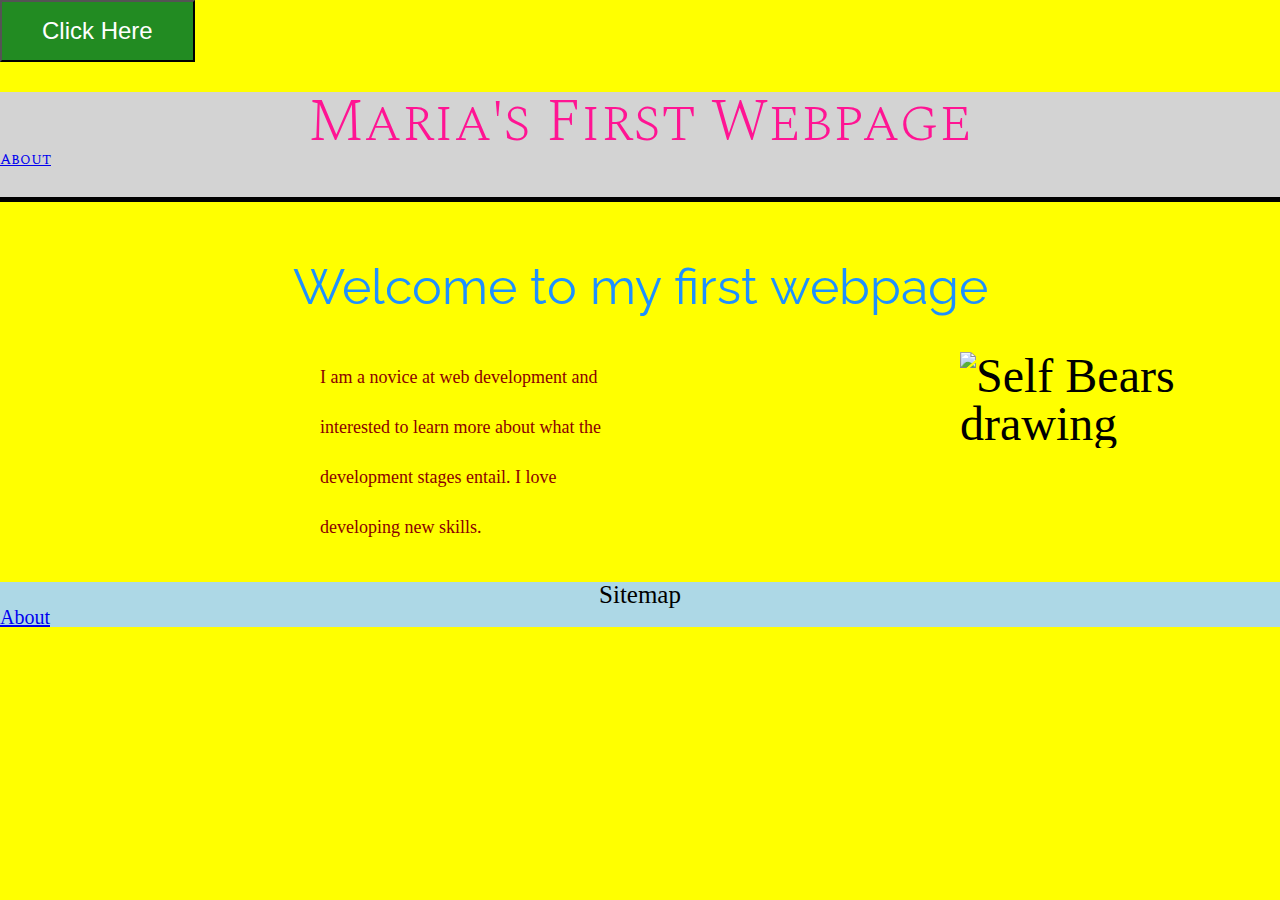
==== index.html @ a21c0525 "First Commit" ====
<!doctype html>
<html>
	<head>
        <meta charset="utf-8">
        <meta name="viewport" content="width=device-width, initial-scale=1.0">

            <link href="https://fonts.googleapis.com/css?family=Cormorant+Garamond" rel="stylesheet">
            <link href="https://fonts.googleapis.com/css?family=Raleway" rel="stylesheet">
            <link rel="stylesheet" type="text/css" href="reset.css">
            <link rel="stylesheet" type="text/css" href="stylesheet.css">
            <link href="https://fonts.googleapis.com/css?family=Spectral+SC" rel="stylesheet">
        <title> Maria's First Webpage</title>
	</head>

	<body>
    <h1>
    <button onclick="myFunction()">Click Here</button>
    <p id="demo"></p>
    <script>
        function myFunction() {
            var txt;
            var person=prompt ("Please enter your name:");
            if (person==null || person ==""){
                txt="The option was cancelled";
            } else {
                txt = "Welcome " + person;
            }
            document.getElementById("demo").innerHTML = txt;
        }
    </script>
    </h1>
    <header>
            <h1>Maria's First Webpage</h1>

                <nav>
                    <ul>
                        <li> <a href="shipmanwebpage.html">About</a>
                        </li>
                    </ul>
                </nav>
    </header>
    <main>
    <div class="container-grid">
        <div class="col-1">
            <h2>Welcome to my first webpage</h2>
        </div>
        <div class="col-2">
        <img src="IMG_0013.png" alt="Self Bears drawing"
        width="250">
        </div>
             <div class="col-3">
             <p>I am a novice at web development and interested to learn more about what the development stages entail.
                 I love developing new skills. </p>
             </div>
    </div>

    </main>
        <footer>
            <div class="col-4">
            <div class="nav">
                <h3>Sitemap</h3>
                <ul>
                    <li> <a href="shipmanwebpage.html">About</a>
                    </li>
                </ul>
            </div>
            </div>
        </footer>

	</body>


</html>
---- stylesheet.css ----
body {
	width: 100%;
	background-color: yellow;
}
header {
	width:100%;
	font-family: 'Spectral SC', serif;
	border-bottom: thick;
	border-bottom-style: solid;
	margin-bottom: 20px;
	background: lightgrey;

}

header h1{
	color: deeppink;
	font-size: 60px;
	font-weight: 100;
	text-align: center;
	margin-top: 20px;
}

nav {
	color: cornflowerblue;
	font-size: 15px;
	margin-bottom: 30px;
}
.col-1{

	grid-column: span 4;
	grid-row: 2;
}
.col-2{
	grid-column: 4;
	grid-row: 3;
}
.col-3{
	grid-column: 2;
	grid-row: 3;

}
.col-4{

	grid-column: 2/span 5;
	grid-row: 3;

}
h2 {
	color: dodgerblue;
	font-size: 50px;

	margin: 40px;
	font-family: 'Raleway', sans-serif;
	text-align: center;

}
h3 {
	font-size: 25px;
	text-align: center;
	border-bottom: 20px;
}

p {
	line-height: 50px;
	margin-bottom: 30px;
	color: darkred;
	font-size: 18px;
}

.container-grid {
	display: grid;
	grid-template-columns: 1fr 1fr 1fr 1fr;
	grid-template-rows: auto;
	font-size: 100%;
	font-size: 3em;
}
.box {
	padding: 30px;
}
footer {
	width: 100%;
	font-size: 20px;
	margin-right: 15px;
	background-color: lightblue;
	text-align: left;

}

button {
	color: white;
	font-size: x-large;
	background-color: forestgreen;
	padding: 15px 40px;


}
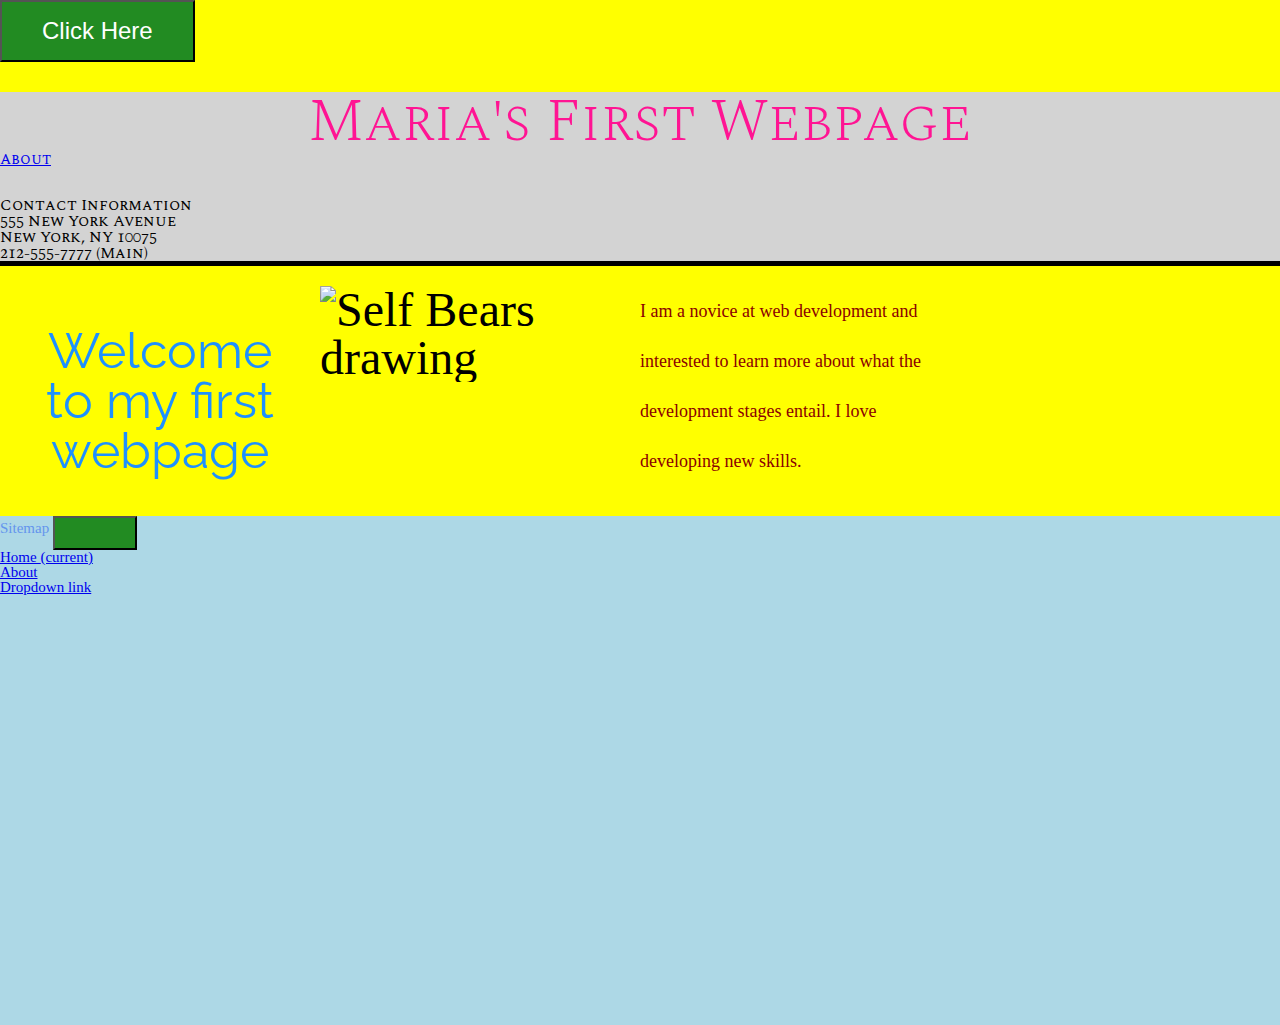
==== commit dd859a7e: "Add files via upload" ====
--- a/index.html
+++ b/index.html
@@ -1,22 +1,34 @@
 <!doctype html>
-<html>
+<html lang="en">
 	<head>
+        <title> Maria's First Webpage</title>
+        <style>
+            #map {
+
+                height: 400px;
+                width: 100%;
+
+            }
+            </style>
+
+
         <meta charset="utf-8">
-        <meta name="viewport" content="width=device-width, initial-scale=1.0">
+        <meta name="viewport" content="width=device-width, initial-scale=1.0, shrink-to-fit=no">
 
             <link href="https://fonts.googleapis.com/css?family=Cormorant+Garamond" rel="stylesheet">
             <link href="https://fonts.googleapis.com/css?family=Raleway" rel="stylesheet">
             <link rel="stylesheet" type="text/css" href="reset.css">
             <link rel="stylesheet" type="text/css" href="stylesheet.css">
             <link href="https://fonts.googleapis.com/css?family=Spectral+SC" rel="stylesheet">
-        <title> Maria's First Webpage</title>
+            <link rel="stylesheet" href="https://maxcdn.bootstrapcdn.com/bootstrap/4.0.0-beta.2/css/bootstrap.min.css" integrity="sha384-PsH8R72JQ3SOdhVi3uxftmaW6Vc51MKb0q5P2rRUpPvrszuE4W1povHYgTpBfshb" crossorigin="anonymous">
+
 	</head>
 
 	<body>
-    <h1>
-    <button onclick="myFunction()">Click Here</button>
-    <p id="demo"></p>
-    <script>
+        <h1>
+        <button onclick="myFunction()">Click Here</button>
+        <p id="demo"></p>
+        <script>
         function myFunction() {
             var txt;
             var person=prompt ("Please enter your name:");
@@ -31,24 +43,30 @@
     </h1>
     <header>
             <h1>Maria's First Webpage</h1>
-
                 <nav>
                     <ul>
                         <li> <a href="shipmanwebpage.html">About</a>
                         </li>
                     </ul>
                 </nav>
+        <ul>
+                        <li> Contact Information</li>
+                        <li> 555 New York Avenue</li>
+                        <li> New York, NY 10075</li>
+                        <li> 212-555-7777 (Main)</li>
+                    </ul>
+
     </header>
     <main>
     <div class="container-grid">
-        <div class="col-1">
+        <div class="col-lg">
             <h2>Welcome to my first webpage</h2>
         </div>
-        <div class="col-2">
+        <div class="col-sm">
         <img src="IMG_0013.png" alt="Self Bears drawing"
         width="250">
         </div>
-             <div class="col-3">
+             <div class="col-sm">
              <p>I am a novice at web development and interested to learn more about what the development stages entail.
                  I love developing new skills. </p>
              </div>
@@ -56,17 +74,70 @@
 
     </main>
         <footer>
-            <div class="col-4">
-            <div class="nav">
-                <h3>Sitemap</h3>
-                <ul>
-                    <li> <a href="shipmanwebpage.html">About</a>
-                    </li>
-                </ul>
-            </div>
-            </div>
+
+            <nav class="navbar navbar-expand-lg navbar-light bg-light">
+                <a class="navbar-brand">Sitemap</a>
+                <button class="navbar-toggler" type="button" data-toggle="collapse" data-target="#navbarNavDropdown" aria-controls="navbarNavDropdown" aria-expanded="false" aria-label="Toggle navigation">
+                    <span class="navbar-toggler-icon"></span>
+                </button>
+                <div class="collapse navbar-collapse" id="navbarNavDropdown">
+                    <ul class="navbar-nav">
+                        <li class="nav-item active">
+                            <a class="nav-link" href="#">Home <span class="sr-only">(current)</span></a>
+                        </li>
+                        <li class="nav-item">
+                            <a class="nav-link" href="shipmanwebpage.html">About</a>
+                        </li>
+
+                        <li class="nav-item dropdown">
+                            <a class="nav-link dropdown-toggle" href="#" id="navbarDropdownMenuLink" data-toggle="dropdown" aria-haspopup="true" aria-expanded="false">
+                                Dropdown link
+                            </a>
+                        </li>
+                    </ul>
+
+                </div>
+            </nav>
+
+            <div id ="map"></div>
+            <script>
+                function initMap() {
+                    var options = {
+                        zoom: 6,
+                        center:{lat:38.9072,lng:-77.0369}
+                    }
+                    var map = new
+                    google.maps.Map(document.getElementById('map'), options);
+
+                    var marker = new google.maps.Marker({
+                        position:{lat:40.7128,lng:-74.0060},
+                        map:map
+                    });
+                }
+            </script>
+            <script async defer
+                    src="https://maps.googleapis.com/maps/api/js?key=AIzaSyD74LBBTYtZK2f99NuHgaGo5z5bc-rLgvg&callback=initMap">
+            </script>
+            <!--<div id="map"></div>-->
+            <!--<script>-->
+                <!--function initMap(){-->
+                    <!--var location= {lat: -25.363, lng:131.044};-->
+                    <!--var map=new google.maps.Map(document.getElementById("map"),{-->
+                        <!--zoom: 4,-->
+                        <!--center: location-->
+                <!--});-->
+                    <!--var marker=new google.maps.Marker({-->
+                        <!--position: location, map: map-->
+                    <!--});-->
+                <!--}-->
+
+            <!--</script>-->
+<!--<script async defer src ="https://maps.googleapis.com/maps/api/js?key=AIzaSyD74LBBTYtZK2f99NuHgaGo5z5bc-rLgvg&callback=initMap"></script>-->
+            <!--</div>-->
         </footer>
-
+    <script src="https://code.jquery.com/jquery-3.2.1.slim.min.js" integrity="sha384-KJ3o2DKtIkvYIK3UENzmM7KCkRr/rE9/Qpg6aAZGJwFDMVNA/GpGFF93hXpG5KkN" crossorigin="anonymous"></script>
+    <script src="https://cdnjs.cloudflare.com/ajax/libs/popper.js/1.12.3/umd/popper.min.js" integrity="sha384-vFJXuSJphROIrBnz7yo7oB41mKfc8JzQZiCq4NCceLEaO4IHwicKwpJf9c9IpFgh" crossorigin="anonymous"></script>
+    <script src="https://maxcdn.bootstrapcdn.com/bootstrap/4.0.0-beta.2/js/bootstrap.min.js" integrity="sha384-alpBpkh1PFOepccYVYDB4do5UnbKysX5WZXm3XxPqe5iKTfUKjNkCk9SaVuEZflJ" crossorigin="anonymous"></script>
 	</body>
 
 
